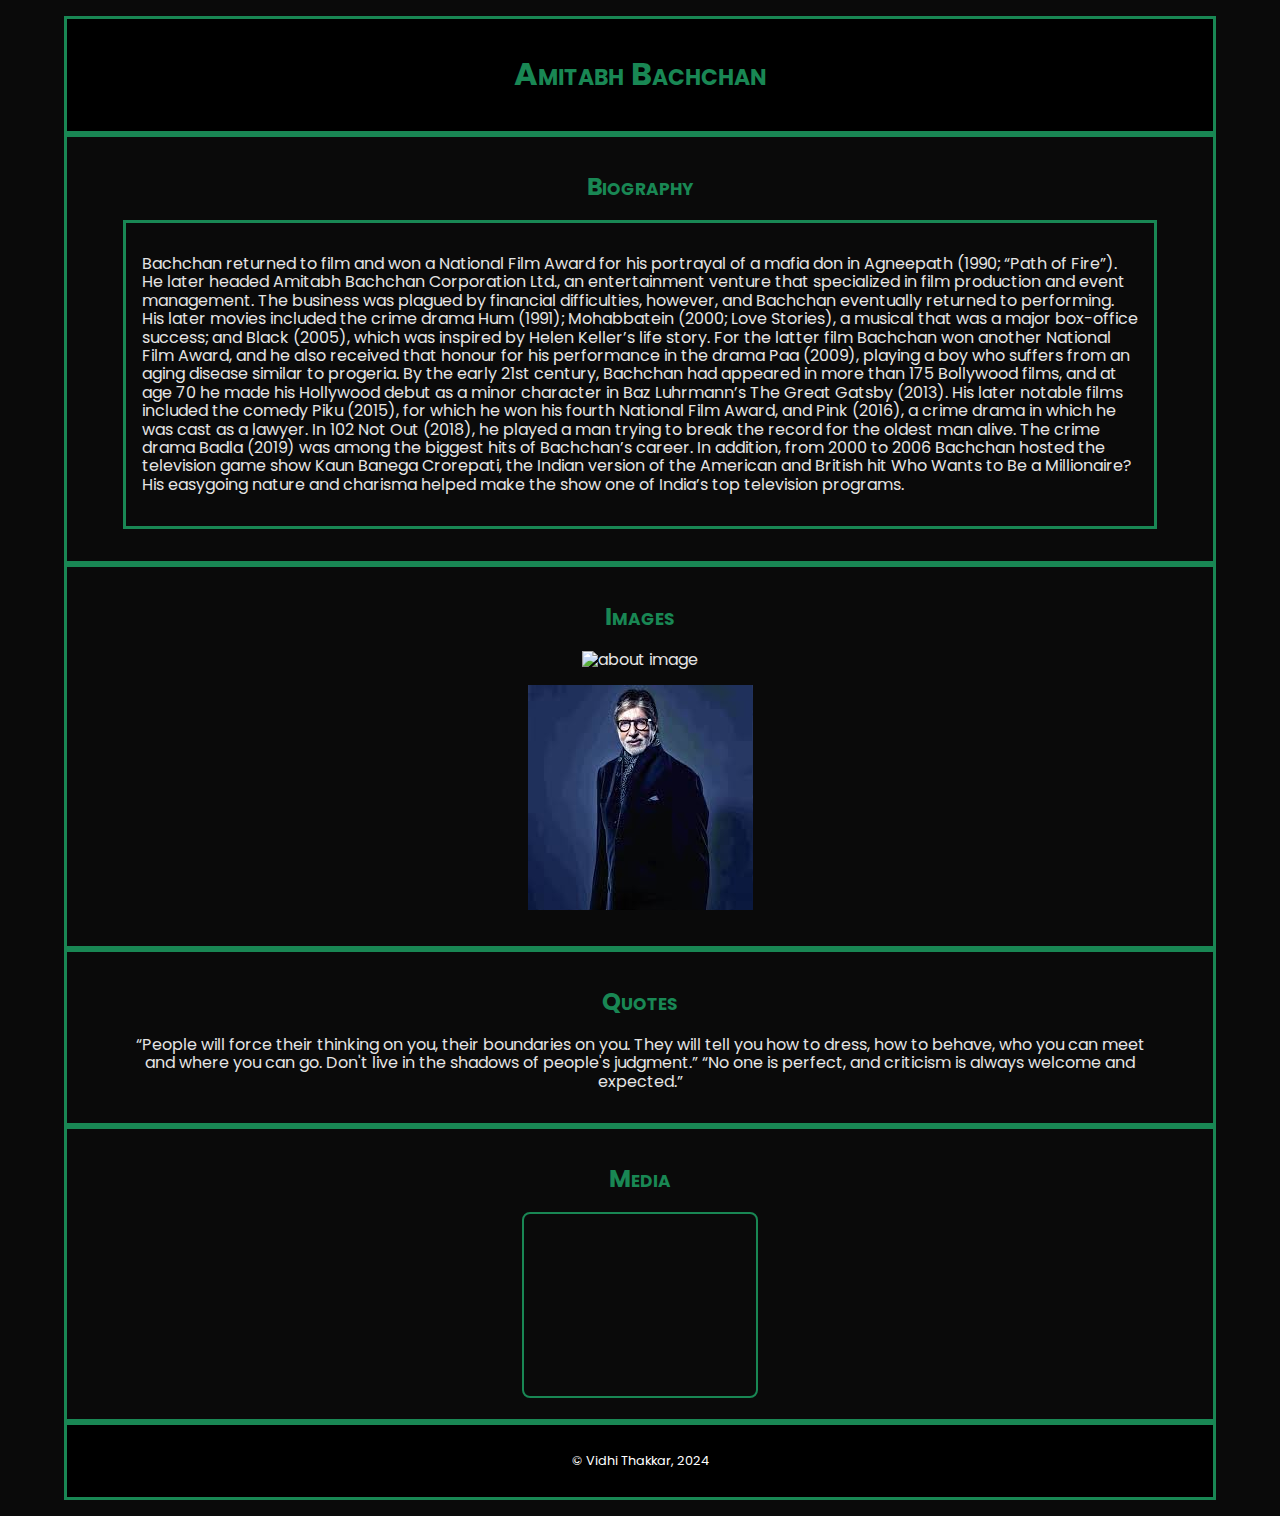
==== Assignment_1/index.html @ e22f03c6 "Commit for Assignment 1" ====
<!DOCTYPE html>
<!-- done by Vidhi Thakkar, student number:8927276 -->
<html lang="en">

<head>
    <meta charset="UTF-8">
    <meta name="viewport" content="width=device-width, initial-scale=1.0">
    <title>Amitabh Bachchan </title>
    <meta name="description"
        content="Amitabh Bachchan (born October 11, 1942, Allahabad, India) Indian film actor, perhaps the most popular star in the history of India’s cinema, known primarily for his roles in action films.">
    <meta name="keywords"
        content="Bachchan, the son of the renowned Hindi poet Harivansh Rai Bachchan, attended Sherwood College in Nainital and the University of Delhi. He worked as a business executive in Calcutta (Kolkata) and performed in theatre before embarking on a film career. Bachchan made his big-screen debut in Saat Hindustani (1969; “Seven Indians”), and he received the first of his numerous Filmfare Awards for his performance in Anand (1971). His first major success came with Zanjeer (1973; “Chain”). A string of action films followed, including Deewar (1975; “Wall”), Sholay (1975; “Embers”), and Don (1978). Nicknamed “Big B,” Bachchan personified a new type of action star in Indian films, that of the “angry young man,” rather than the romantic hero. He was often compared to Clint Eastwood—although, unlike Eastwood and other American action stars, Bachchan was renowned for his versatility, and many of his roles showcased his talents at singing, dancing, and comedy.">
    <link rel="stylesheet" href="./css/normalize.css">
    <link rel="stylesheet" href="./css/styles.css">
</head>

<body>
    <header>
        <h1>Amitabh Bachchan</h1>
    </header>
    <main>
        <section id="biography" class="main-section">
            <h2>Biography</h2>
            <blockquote id="bio" cite="https://www.britannica.com/biography/Amitabh-Bachchan">
                <p>Bachchan returned to film and won a National Film Award for his portrayal of a mafia don in Agneepath
                    (1990; “Path of Fire”). He later headed Amitabh Bachchan Corporation Ltd., an entertainment venture
                    that specialized in film production and event management. The business was plagued by financial
                    difficulties, however, and Bachchan eventually returned to performing. His later movies included the
                    crime drama Hum (1991); Mohabbatein (2000; Love Stories), a musical that was a major box-office
                    success; and Black (2005), which was inspired by Helen Keller’s life story. For the latter film
                    Bachchan won another National Film Award, and he also received that honour for his performance in
                    the drama Paa (2009), playing a boy who suffers from an aging disease similar to progeria.

                    By the early 21st century, Bachchan had appeared in more than 175 Bollywood films, and at age 70 he
                    made his Hollywood debut as a minor character in Baz Luhrmann’s The Great Gatsby (2013). His later
                    notable films included the comedy Piku (2015), for which he won his fourth National Film Award, and
                    Pink (2016), a crime drama in which he was cast as a lawyer. In 102 Not Out (2018), he played a man
                    trying to break the record for the oldest man alive. The crime drama Badla (2019) was among the
                    biggest hits of Bachchan’s career.

                    In addition, from 2000 to 2006 Bachchan hosted the television game show Kaun Banega Crorepati, the
                    Indian version of the American and British hit Who Wants to Be a Millionaire? His easygoing nature
                    and charisma helped make the show one of India’s top television programs.</p>
            </blockquote>
        </section>
        <section id="images" class="main-section">
            <h2>Images</h2>
            <!-- First image through absolute path with unquie ID -->
            <figure class="main-section-figure" id="absolute-path-image">
                <img src="https://cdn.britannica.com/12/215912-050-02257657/Indian-actor-Amitabh-Bachchan-2013.jpg" width="200" alt="about image">
            </figure>
            <!-- Second image by relative path with unique ID -->
            <figure class="main-section-figure" id="relative-path-image">
                <img src="./images/amitabh 2.jpg" alt="about image">
            </figure>
        </section>
        <section id="quotes" class="main-section">
            <h2>Quotes</h2>
            <blockquote id="quote">
                <p>“People will force their thinking on you, their boundaries on you. They will tell you how to dress,
                    how to behave, who you can meet and where you can go. Don't live in the shadows of people's
                    judgment.” “No one is perfect, and criticism is always welcome and expected.”</p>
            </blockquote>
        </section>
        <section id="media" class="main-section">
            <h2>Media</h2>
            <iframe width="560" height="315" src="https://www.youtube.com/embed/hqa0na95Rks?si=eiBWTkh2C6VJUFGs"
                title="YouTube video player" frameborder="0"
                allow="accelerometer; autoplay; clipboard-write; encrypted-media; gyroscope; picture-in-picture; web-share"
                allowfullscreen></iframe>
        </section>
    </main>
    <footer>
        <p>&copy; Vidhi Thakkar, 2024</p>
    </footer>
</body>

</html>
---- Assignment_1/css/styles.css ----
/* Vidhi Thakkar - 8927276
CSS file for assignment_1.  */


@import url('https://fonts.googleapis.com/css2?family=Poppins:ital,wght@0,100;0,200;0,300;0,400;0,500;0,600;0,700;0,800;0,900;1,100;1,200;1,300;1,400;1,500;1,600;1,700;1,800;1,900&display=swap');

body {
    font-family: 'Poppins', sans-serif;
    width: 90%;
    max-width: 1200px;
    margin: 0 auto;
    padding: 1rem;
    background-color: #0a0a0a; 
    color: #e4e4e4; 
}

h1, h2 {
    color: #198754; 
    font-variant: small-caps;
}

figcaption, q {
    font-weight: bold;
    font-style: italic;
    font-size: 1.1rem;
}

footer p {
    font-size: 0.8rem;
}

.image-container img, .responsive-figure, iframe, video {
    width: 100%;
    max-width: 200px;
    height: auto;
    padding: 1rem;
    border-radius: 0.5rem;
    border: 2px solid #198754; 
}

.main-section, header, footer, #bio, #quote q {
    text-align: center;
    padding: 1rem;
    border: 3px solid #198754; 
}

#bio {
    text-align: left;
}

header, footer {
    background-color: #000000; 
    color: #ffffff; 

.main-section {
    background-color: #121212;
    border-radius: 0.5rem;
}

#quote q {
    box-shadow: 0 -5px 5px -5px #198754, 
                5px 0 5px -5px #198754, 
                -5px 0 5px -5px #198754;
}

figcaption {
    color: #ffffff; 
}

#absolute-path-image, #relative-path-image {
    background-color: #242424; 
    color: #ffffff; 
}
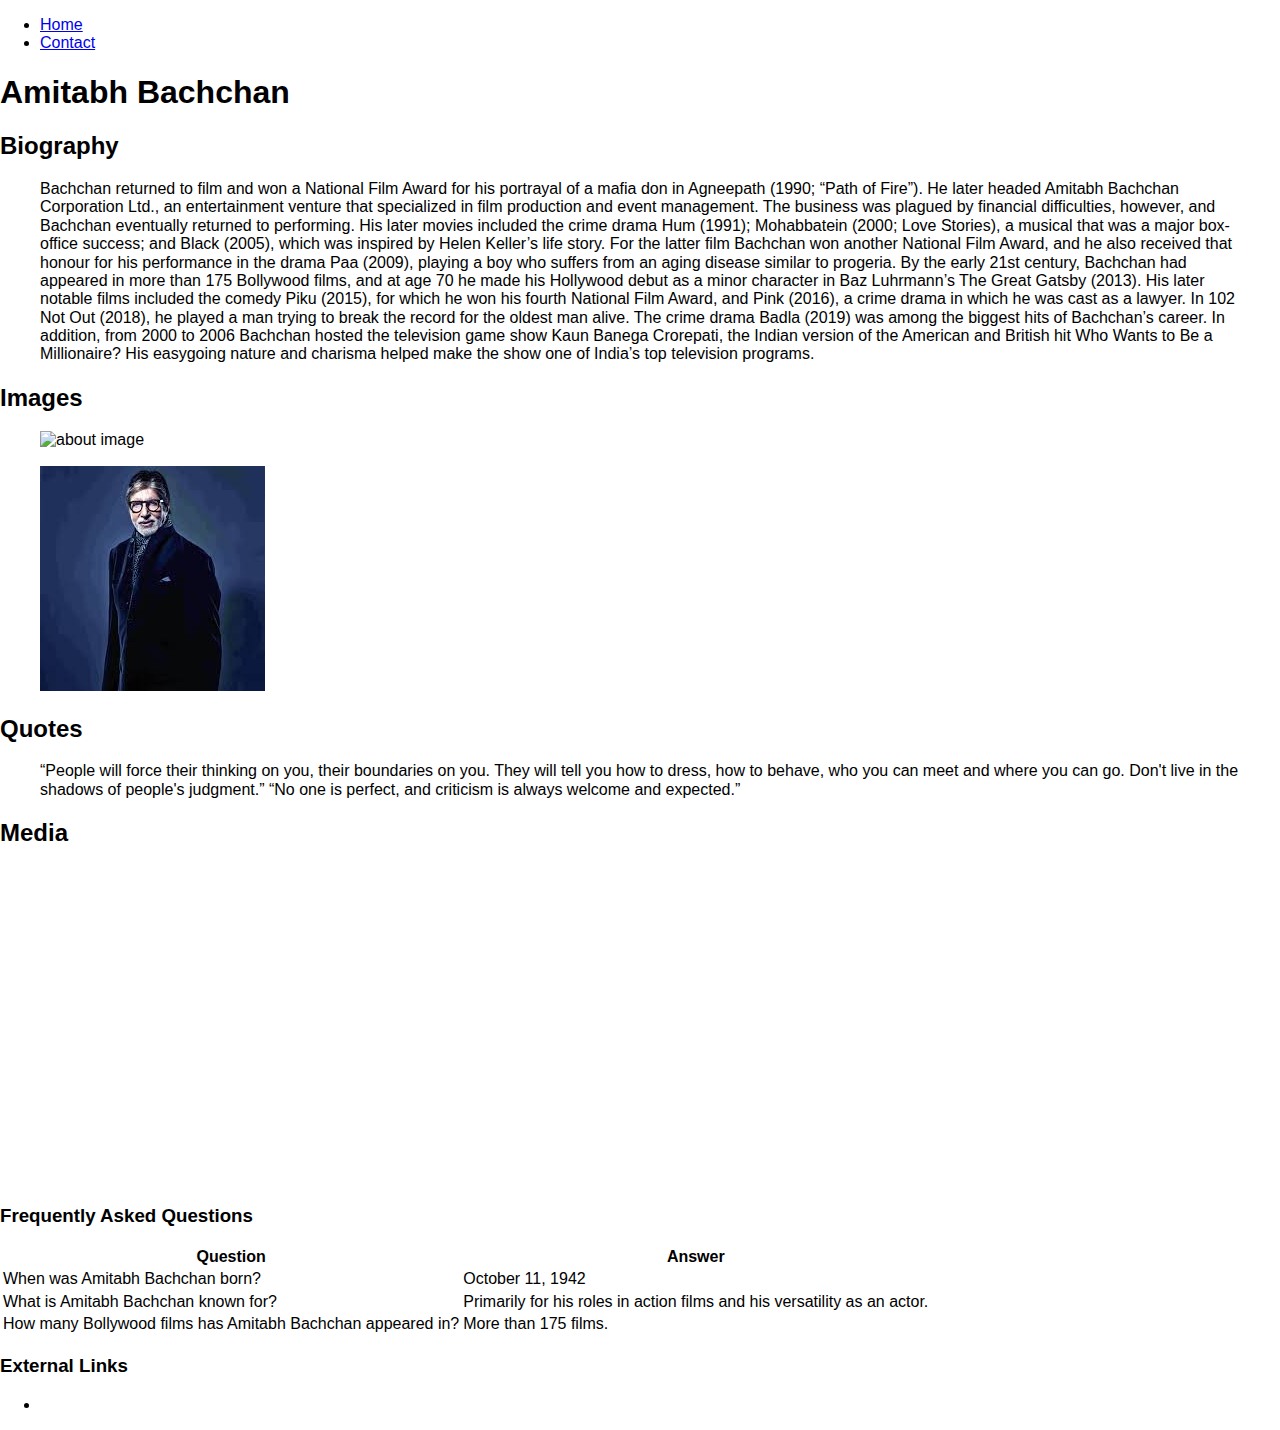
==== commit 1b35e9dd: "update web page" ====
--- a/Assignment_1/index.html
+++ b/Assignment_1/index.html
@@ -15,6 +15,13 @@
 </head>
 
 <body>
+    <nav>
+        <ul>
+            <li><a href="index.html">Home</a></li>
+            <li><a href="contact.html">Contact</a></li>
+        </ul>
+    </nav>
+
     <header>
         <h1>Amitabh Bachchan</h1>
     </header>
@@ -52,6 +59,11 @@
             <!-- Second image by relative path with unique ID -->
             <figure class="main-section-figure" id="relative-path-image">
                 <img src="./images/amitabh 2.jpg" alt="about image">
+                <!-- First image through absolute path with unquie ID (removed) -->
+<!--<figure class="main-section-figure" id="absolute-path-image">
+    <img src="https://cdn.britannica.com/12/215912-050-02257657/Indian-actor-Amitabh-Bachchan-2013.jpg" width="200" alt="about image">
+</figure>-->
+
             </figure>
         </section>
         <section id="quotes" class="main-section">
@@ -70,6 +82,29 @@
                 allowfullscreen></iframe>
         </section>
     </main>
+    <aside>
+        <h3>Frequently Asked Questions</h3>
+        <table>
+            <tr>
+                <th>Question</th>
+                <th>Answer</th>
+            </tr>
+            <tr>
+                <td>When was Amitabh Bachchan born?</td>
+                <td>October 11, 1942</td>
+            </tr>
+            <tr>
+                <td>What is Amitabh Bachchan known for?</td>
+                <td>Primarily for his roles in action films and his versatility as an actor.</td>
+            </tr>
+            <tr>
+                <td>How many Bollywood films has Amitabh Bachchan appeared in?</td>
+                <td>More than 175 films.</td>
+            </tr>
+        </table>
+        <h3>External Links</h3>
+        <ul>
+            <li><a href="https://en.wikipedia.org/wiki/Amit
     <footer>
         <p>&copy; Vidhi Thakkar, 2024</p>
     </footer>
--- a/Assignment_1/css/styles.css
+++ b/Assignment_1/css/styles.css
@@ -4,70 +4,150 @@
 
 @import url('https://fonts.googleapis.com/css2?family=Poppins:ital,wght@0,100;0,200;0,300;0,400;0,500;0,600;0,700;0,800;0,900;1,100;1,200;1,300;1,400;1,500;1,600;1,700;1,800;1,900&display=swap');
 
-body {
-    font-family: 'Poppins', sans-serif;
-    width: 90%;
-    max-width: 1200px;
-    margin: 0 auto;
-    padding: 1rem;
-    background-color: #0a0a0a; 
-    color: #e4e4e4; 
+/* Global styles */
+
+/* Decrease html font */
+html {
+    font-size: 16px; /* Set base font size */
 }
 
-h1, h2 {
-    color: #198754; 
-    font-variant: small-caps;
+/* Adjust box model and alignment */
+body {
+    margin: 0;
+    padding: 0;
+    font-family: Arial, sans-serif; /* Change font-family as needed */
 }
 
-figcaption, q {
-    font-weight: bold;
-    font-style: italic;
-    font-size: 1.1rem;
+.container {
+    width: 90%; /* Set width of container */
+    max-width: 1200px; /* Set maximum width of container */
+    margin: 0 auto; /* Center container */
 }
 
-footer p {
-    font-size: 0.8rem;
+/* Adjust widths */
+.content {
+    width: 100%; /* Set width of content */
 }
 
-.image-container img, .responsive-figure, iframe, video {
-    width: 100%;
-    max-width: 200px;
-    height: auto;
-    padding: 1rem;
-    border-radius: 0.5rem;
-    border: 2px solid #198754; 
+/* Remove floats */
+.clearfix::after {
+    content: "";
+    display: table;
+    clear: both;
 }
 
-.main-section, header, footer, #bio, #quote q {
-    text-align: center;
-    padding: 1rem;
-    border: 3px solid #198754; 
+/* Media queries for different screen sizes */
+
+/* Small screens */
+@media only screen and (max-width: 600px) {
+    /* Adjust font size */
+    html {
+        font-size: 14px;
+    }
+
+    /* Adjust widths */
+    .container {
+        width: 90%;
+    }
+
+    .content {
+        width: 100%;
+    }
+
+    /* Remove floats */
+    .clearfix::after {
+        content: "";
+        display: table;
+        clear: both;
+    }
+
+    /* Additional styling as needed for small screens */
 }
 
-#bio {
-    text-align: left;
+/* Medium screens */
+@media only screen and (min-width: 601px) and (max-width: 900px) {
+    /* Adjust font size */
+    html {
+        font-size: 15px;
+    }
+
+    /* Adjust widths */
+    .container {
+        width: 80%;
+    }
+
+    .content {
+        width: 70%;
+    }
+
+    /* Remove floats */
+    .clearfix::after {
+        content: "";
+        display: table;
+        clear: both;
+    }
+
+    /* Additional styling as needed for medium screens */
 }
 
-header, footer {
-    background-color: #000000; 
-    color: #ffffff; 
+/* Large screens */
+@media only screen and (min-width: 901px) {
+    /* Adjust font size */
+    html {
+        font-size: 16px;
+    }
 
-.main-section {
-    background-color: #121212;
-    border-radius: 0.5rem;
+    /* Adjust widths */
+    .container {
+        width: 70%;
+    }
+
+    .content {
+        width: 60%;
+    }
+
+    /* Remove floats */
+    .clearfix::after {
+        content: "";
+        display: table;
+        clear: both;
+    }
+
+    /* Additional styling as needed for large screens */
 }
 
-#quote q {
-    box-shadow: 0 -5px 5px -5px #198754, 
-                5px 0 5px -5px #198754, 
-                -5px 0 5px -5px #198754;
+/* Styling for labels */
+label {
+    color: #333; /* Adjust font color as needed */
+    font-variant: small-caps; /* Adjust font variant as needed */
+    font-weight: bold; /* Adjust font weight as needed */
+    text-align: right; /* Adjust alignment as needed */
 }
 
-figcaption {
-    color: #ffffff; 
+/* Styling for input controls */
+input[type="text"],
+input[type="password"],
+input[type="email"],
+input[type="number"],
+input[type="checkbox"],
+input[type="radio"],
+select,
+textarea {
+    width: 100%; /* Adjust width as needed */
+    height: 40px; /* Adjust height as needed */
+    padding: 8px; /* Adjust padding as needed */
+    margin: 5px 0; /* Adjust margin as needed */
+    box-sizing: border-box; /* Include padding and border in the width */
+    text-align: left; /* Adjust alignment as needed */
+    border-radius: 5px; /* Optional: Adjust border radius */
+    border: 1px solid #ccc; /* Optional: Adjust border color */
 }
 
-#absolute-path-image, #relative-path-image {
-    background-color: #242424; 
-    color: #ffffff; 
+/* Styling for checkboxes and radio buttons */
+input[type="checkbox"],
+input[type="radio"] {
+    width: auto; /* Adjust width as needed */
+    height: auto; /* Adjust height as needed */
+    margin: 5px; /* Adjust margin as needed */
+    vertical-align: middle; /* Align checkboxes and radio buttons with text */
 }
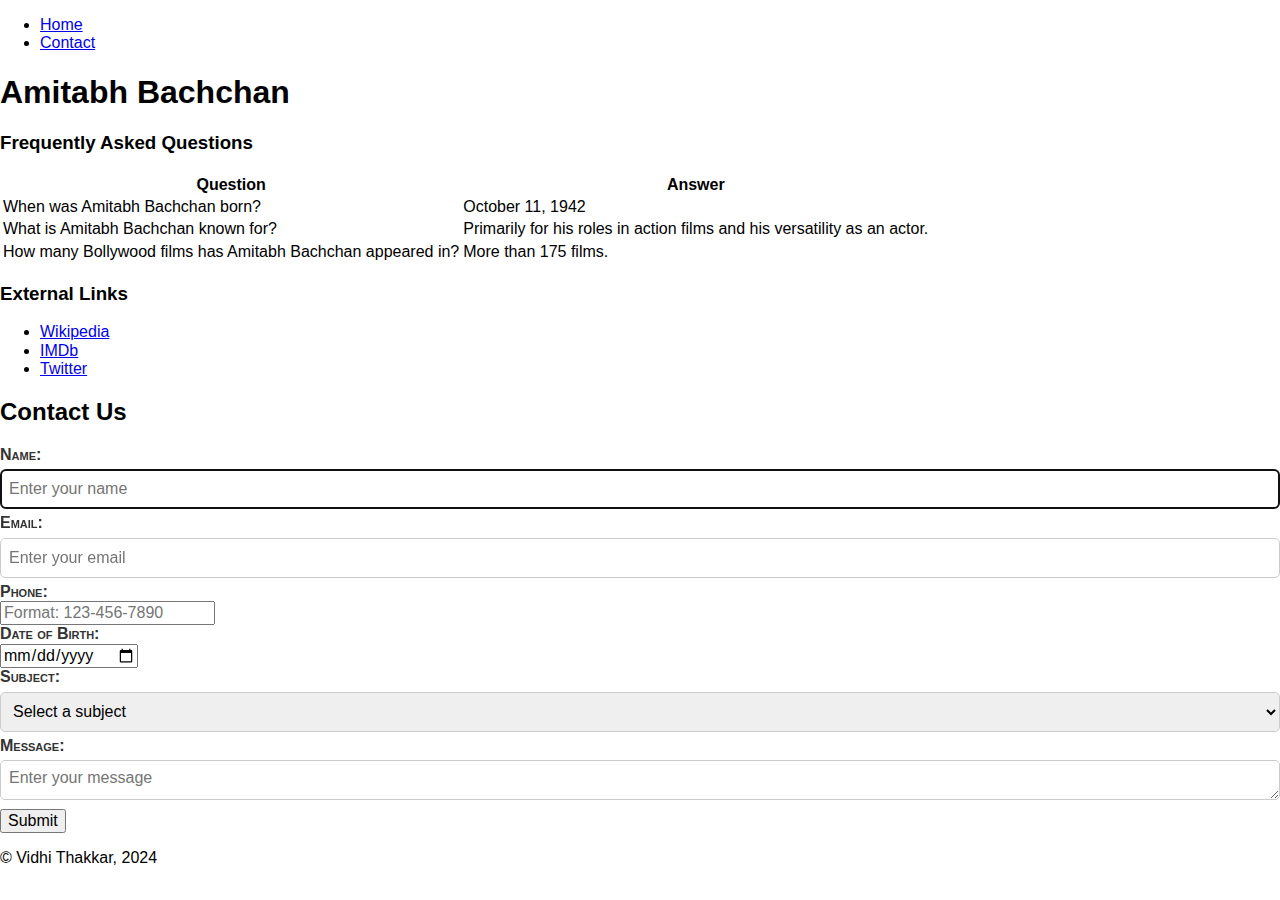
==== commit 5d588254: "update the web page" ====
--- a/Assignment_1/index.html
+++ b/Assignment_1/index.html
@@ -5,7 +5,7 @@
 <head>
     <meta charset="UTF-8">
     <meta name="viewport" content="width=device-width, initial-scale=1.0">
-    <title>Amitabh Bachchan </title>
+    <title>Amitabh Bachchan - Contact</title>
     <meta name="description"
         content="Amitabh Bachchan (born October 11, 1942, Allahabad, India) Indian film actor, perhaps the most popular star in the history of India’s cinema, known primarily for his roles in action films.">
     <meta name="keywords"
@@ -21,67 +21,9 @@
             <li><a href="contact.html">Contact</a></li>
         </ul>
     </nav>
-
     <header>
         <h1>Amitabh Bachchan</h1>
     </header>
-    <main>
-        <section id="biography" class="main-section">
-            <h2>Biography</h2>
-            <blockquote id="bio" cite="https://www.britannica.com/biography/Amitabh-Bachchan">
-                <p>Bachchan returned to film and won a National Film Award for his portrayal of a mafia don in Agneepath
-                    (1990; “Path of Fire”). He later headed Amitabh Bachchan Corporation Ltd., an entertainment venture
-                    that specialized in film production and event management. The business was plagued by financial
-                    difficulties, however, and Bachchan eventually returned to performing. His later movies included the
-                    crime drama Hum (1991); Mohabbatein (2000; Love Stories), a musical that was a major box-office
-                    success; and Black (2005), which was inspired by Helen Keller’s life story. For the latter film
-                    Bachchan won another National Film Award, and he also received that honour for his performance in
-                    the drama Paa (2009), playing a boy who suffers from an aging disease similar to progeria.
-
-                    By the early 21st century, Bachchan had appeared in more than 175 Bollywood films, and at age 70 he
-                    made his Hollywood debut as a minor character in Baz Luhrmann’s The Great Gatsby (2013). His later
-                    notable films included the comedy Piku (2015), for which he won his fourth National Film Award, and
-                    Pink (2016), a crime drama in which he was cast as a lawyer. In 102 Not Out (2018), he played a man
-                    trying to break the record for the oldest man alive. The crime drama Badla (2019) was among the
-                    biggest hits of Bachchan’s career.
-
-                    In addition, from 2000 to 2006 Bachchan hosted the television game show Kaun Banega Crorepati, the
-                    Indian version of the American and British hit Who Wants to Be a Millionaire? His easygoing nature
-                    and charisma helped make the show one of India’s top television programs.</p>
-            </blockquote>
-        </section>
-        <section id="images" class="main-section">
-            <h2>Images</h2>
-            <!-- First image through absolute path with unquie ID -->
-            <figure class="main-section-figure" id="absolute-path-image">
-                <img src="https://cdn.britannica.com/12/215912-050-02257657/Indian-actor-Amitabh-Bachchan-2013.jpg" width="200" alt="about image">
-            </figure>
-            <!-- Second image by relative path with unique ID -->
-            <figure class="main-section-figure" id="relative-path-image">
-                <img src="./images/amitabh 2.jpg" alt="about image">
-                <!-- First image through absolute path with unquie ID (removed) -->
-<!--<figure class="main-section-figure" id="absolute-path-image">
-    <img src="https://cdn.britannica.com/12/215912-050-02257657/Indian-actor-Amitabh-Bachchan-2013.jpg" width="200" alt="about image">
-</figure>-->
-
-            </figure>
-        </section>
-        <section id="quotes" class="main-section">
-            <h2>Quotes</h2>
-            <blockquote id="quote">
-                <p>“People will force their thinking on you, their boundaries on you. They will tell you how to dress,
-                    how to behave, who you can meet and where you can go. Don't live in the shadows of people's
-                    judgment.” “No one is perfect, and criticism is always welcome and expected.”</p>
-            </blockquote>
-        </section>
-        <section id="media" class="main-section">
-            <h2>Media</h2>
-            <iframe width="560" height="315" src="https://www.youtube.com/embed/hqa0na95Rks?si=eiBWTkh2C6VJUFGs"
-                title="YouTube video player" frameborder="0"
-                allow="accelerometer; autoplay; clipboard-write; encrypted-media; gyroscope; picture-in-picture; web-share"
-                allowfullscreen></iframe>
-        </section>
-    </main>
     <aside>
         <h3>Frequently Asked Questions</h3>
         <table>
@@ -104,7 +46,36 @@
         </table>
         <h3>External Links</h3>
         <ul>
-            <li><a href="https://en.wikipedia.org/wiki/Amit
+            <li><a href="https://en.wikipedia.org/wiki/Amitabh_Bachchan" target="_blank">Wikipedia</a></li>
+            <li><a href="https://www.imdb.com/name/nm0000821/" target="_blank">IMDb</a></li>
+            <li><a href="https://twitter.com/SrBachchan" target="_blank">Twitter</a></li>
+        </ul>
+    </aside>
+    <main>
+        <section id="contact-form" class="main-section">
+            <h2>Contact Us</h2>
+            <form action="#" method="post">
+                <label for="name">Name:</label><br>
+                <input type="text" id="name" name="name" placeholder="Enter your name" required autofocus><br>
+                <label for="email">Email:</label><br>
+                <input type="email" id="email" name="email" placeholder="Enter your email" required><br>
+                <label for="phone">Phone:</label><br>
+                <input type="tel" id="phone" name="phone" pattern="[0-9]{3}-[0-9]{3}-[0-9]{4}" placeholder="Format: 123-456-7890" required><br>
+                <label for="dob">Date of Birth:</label><br>
+                <input type="date" id="dob" name="dob"><br>
+                <label for="subject">Subject:</label><br>
+                <select id="subject" name="subject" required>
+                    <option value="" disabled selected>Select a subject</option>
+                    <option value="general">General Inquiry</option>
+                    <option value="feedback">Feedback</option>
+                    <option value="support">Support</option>
+                </select><br>
+                <label for="message">Message:</label><br>
+                <textarea id="message" name="message" rows="4" cols="50" placeholder="Enter your message"></textarea><br>
+                <input type="submit" value="Submit">
+            </form>
+        </section>
+    </main>
     <footer>
         <p>&copy; Vidhi Thakkar, 2024</p>
     </footer>
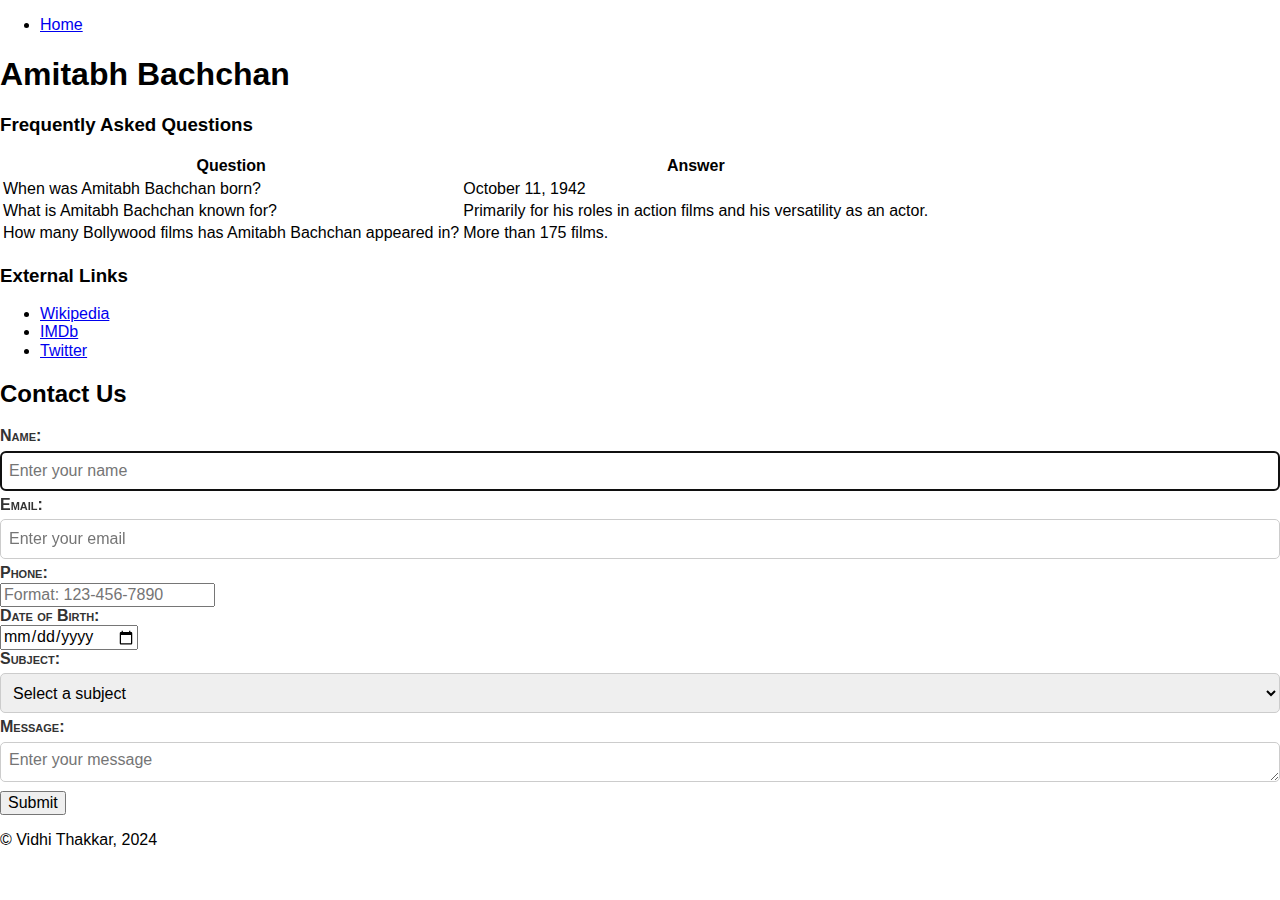
==== commit b424bb94: "Assignment 2" ====
--- a/Assignment_1/index.html
+++ b/Assignment_1/index.html
@@ -10,15 +10,15 @@
         content="Amitabh Bachchan (born October 11, 1942, Allahabad, India) Indian film actor, perhaps the most popular star in the history of India’s cinema, known primarily for his roles in action films.">
     <meta name="keywords"
         content="Bachchan, the son of the renowned Hindi poet Harivansh Rai Bachchan, attended Sherwood College in Nainital and the University of Delhi. He worked as a business executive in Calcutta (Kolkata) and performed in theatre before embarking on a film career. Bachchan made his big-screen debut in Saat Hindustani (1969; “Seven Indians”), and he received the first of his numerous Filmfare Awards for his performance in Anand (1971). His first major success came with Zanjeer (1973; “Chain”). A string of action films followed, including Deewar (1975; “Wall”), Sholay (1975; “Embers”), and Don (1978). Nicknamed “Big B,” Bachchan personified a new type of action star in Indian films, that of the “angry young man,” rather than the romantic hero. He was often compared to Clint Eastwood—although, unlike Eastwood and other American action stars, Bachchan was renowned for his versatility, and many of his roles showcased his talents at singing, dancing, and comedy.">
-    <link rel="stylesheet" href="./css/normalize.css">
-    <link rel="stylesheet" href="./css/styles.css">
+    <link rel="stylesheet" href="./css/normalize.css" type="text/css">
+    <link rel="stylesheet" href="./css/styles.css" type="text/css">
 </head>
 
 <body>
     <nav>
         <ul>
             <li><a href="index.html">Home</a></li>
-            <li><a href="contact.html">Contact</a></li>
+        
         </ul>
     </nav>
     <header>
--- a/Assignment_1/css/styles.css
+++ b/Assignment_1/css/styles.css
@@ -7,9 +7,6 @@
 /* Global styles */
 
 /* Decrease html font */
-html {
-    font-size: 16px; /* Set base font size */
-}
 
 /* Adjust box model and alignment */
 body {
